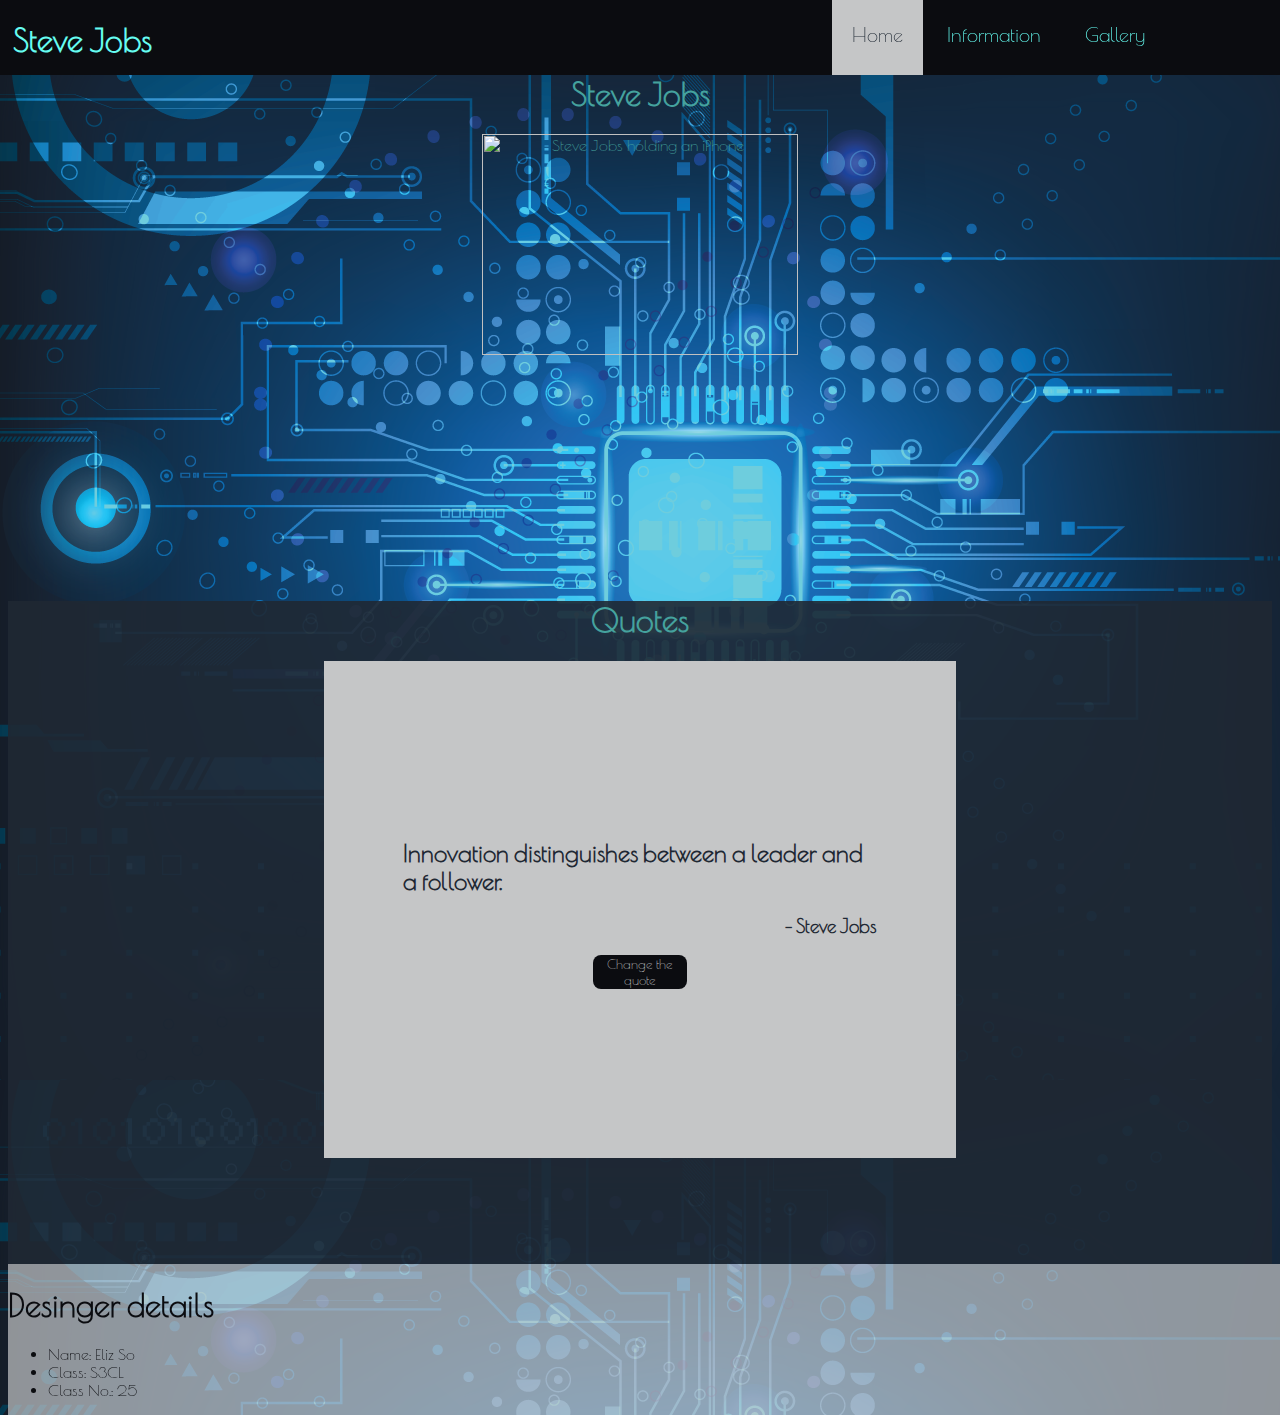
==== index.html @ 984afc43 "websites..." ====
<HTML>
    <head>
        <title>Steve Jobs - home</title>
        <link rel="stylesheet" type="text/css" href="style.css">
        <link href="https://fonts.googleapis.com/css?family=Poiret+One" rel="stylesheet">
        
    </head>
    <body>
        <div class="header">
            <div class="leftTopCorner">
                <h1>Steve Jobs</h1>
            </div>
            
            <div class="righttopcorner">
               <a class=selected href="index.html">Home</a>
               <a href="content.html">Information</a>
               <a href="gallary.html">Gallery</a>
            </div>
        </div>        
        <div class="image">
                <h1>Steve Jobs</h1>
                <img  src="https://us-east-1.tchyn.io/snopes-production/uploads/2015/11/steve-jobs.jpg" alt="Steve Jobs holding an iPhone" style="width:50%"/>
        </div>
        <div class="outerQuote">
            <h1 style="color: #45a29e; text-align: center;">Quotes</h1>
            <div class="quote">
                <div class="innerQuote">
                    <h2 class="quote" id="quote">Innovation distinguishes between a leader and a follower.</h2>
                    <h3 style="text-align: right">- Steve Jobs</h3>
                    <button id="randomQuote" onclick="randomQuote()">Change the quote</button>
                </div>
                
            </div>
        </div>
        <div class="designer">
            <h1>Desinger details</h1>
            <ul>
                <li>Name: Eliz So</li>
                <li>Class: S3CL</li>
                <li>Class No.: 25</li>
            </ul>

        </div>
            
    </body>
    <script>
        var quotes = ["Innovation distinguishes between a leader and a follower.", "Design is not just what it looks like and feels like. Design is how it works.", "It's not a faith in technology. It's a faith in people.", "Sometimes life hits you in the head with a brick. Don't lose faith.", "Great things in business are never done by one person. They're done by a team of people.", "Things don't have to change the world to be important."];
        function randomQuote() {
            
            quote = quotes[Math.floor(Math.random()*quotes.length)];
            document.getElementById("quote").innerHTML = quote;
           
        }
    </script>
</HTML>
---- style.css ----
body{
    font-family: 'Poiret One', cursive;
    background-image: url("bg.png")
}
.header{
    height: 75px;
    width: 100%;
    position: fixed;
    background-color: #0b0c10; 
    color: #66fcf1;
    top: 0px;
    left: 0px;
}
.righttopcorner{
    position: fixed;
    top:22.5px;
    right: 0%;
    height: 100%;
    width: 35%;
    display: inline;
}
.leftTopCorner{
    position: absolute;
    left:1%;
}
a{
    color: #66fcf1;
    height: 75px;
    width: 100px;
    font-size: 20px;
    margin: 0 0 0 0;
    display: inline;
    text-decoration: none;
    padding: 29.5px 20px;
    text-align: center;
}
a.selected{
    background-color:#c5c6c7;
    color: #1f2833;
}
a:hover{
    color: #45a29e;
    background-color: #1f2833;
}
div.quote{
    background-color: #c5c6c7;
    color: #1f2833;
    width: 50%;
    height: 75%;
    margin: 0 auto;
}
div.innerQuote{
    margin: auto;   
    width: 75%;
    height: 50%;
    padding: 25% 0; 
}
div.outerQuote{
    background-color: rgba(31, 40, 51, 0.9);
    width: 100%;
    height: 75%;
    margin: 0px;

}

div.image{
    margin-top:75px;
    color: #45a29e;
    text-align: center;
    margin-bottom: 25px;
}

div.designer{
    
    width: 100%;
    position: absolute;
    background-color: rgba(197, 198, 199, 0.7);
    color: #0b0c10;

    margin: 0;
}

#randomQuote{

    margin-bottom: 5%;
    margin-left: 40%;
    margin-right: 40%;
    width: 20%;
    background-color: #0b0c10;
    color: #c5c6c7;
    border: none;
    font-family: 'Poiret One', cursive;
    text-decoration: none;
    border-radius: 8px;

}
#randomQuote:hover{

    background-color: #c5c6c7;
    color: #0b0c10;
    border: 2px solid #0b0c10;

}
.factsHeader{
    margin-top: 75px;
    color: #45a29e;
    text-align: center;
}
.personalFacts{
    background-color: rgba(197, 198, 199, 0.7);
    width: 100%;
    overflow:auto;

}
.steveJobsGIF{
    float:right;
    top:0px;
    height:30%;
    
}
/*
#0b0c10
#1f2833
#c5c6c7
#66fcf1
#45a29e
*/
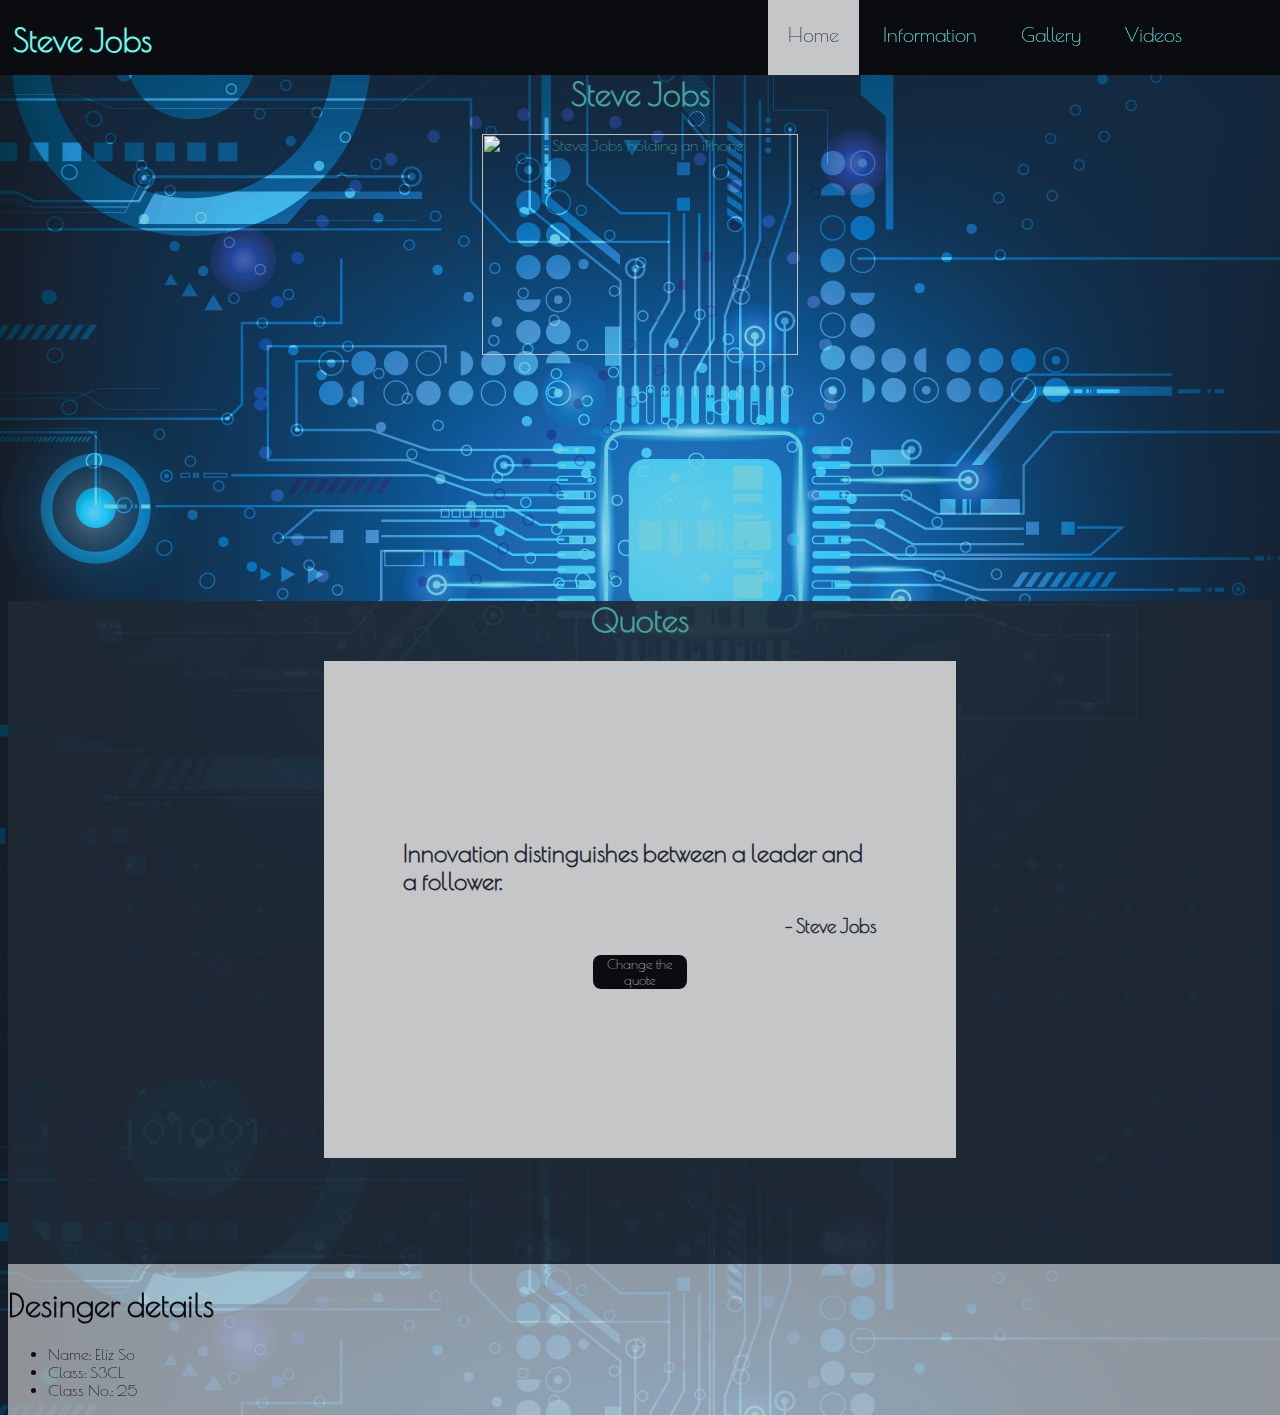
==== commit 957a1457: "added video.html" ====
--- a/index.html
+++ b/index.html
@@ -15,6 +15,7 @@
                <a class=selected href="index.html">Home</a>
                <a href="content.html">Information</a>
                <a href="gallary.html">Gallery</a>
+               <a href="video.html">Videos</a>
             </div>
         </div>        
         <div class="image">
--- a/style.css
+++ b/style.css
@@ -16,7 +16,7 @@
     top:22.5px;
     right: 0%;
     height: 100%;
-    width: 35%;
+    width: 40%;
     display: inline;
 }
 .leftTopCorner{
@@ -109,15 +109,106 @@
 .personalFacts{
     background-color: rgba(197, 198, 199, 0.7);
     width: 100%;
-    overflow:auto;
-
-}
+    margin: 0px;
+    height:35%;
+    bottom: 0px;
+    overflow: hidden;
+
+}
+
+
 .steveJobsGIF{
     float:right;
     top:0px;
-    height:30%;
+    height:95%;    
+}
+.details{
+    background-color: rgba(31, 40, 51, 0.9);
+    width:100%;
+    color:#45a29e;
+    margin: 0px;
+    text-align: center;
+    overflow: hidden;
+
+}
+article{
+    width: 60%;
+    margin:5% 20%;
+    text-align: left;
+    background-color: rgba(11, 12, 16, 0.9);
+   
+}
+a.wiki{
+    font-size:16px;
+    width: 10%;
+}
+a.wiki:hover{
+    background-color: rgba(197, 198, 199, 0);
+}
+
+#slideshow{
+    width: 400px;
+    height: 300px;
+    border: 10px solid white ;
+    margin:0px auto;
     
 }
+
+#divSlideshow{
+   width: 520px;
+   height: 320px;
+   margin: 75px auto;
+
+   
+}
+
+.dot {
+    cursor: pointer;
+    height: 15px;
+    width: 15px;
+    margin: 10px 2px;
+    background-color: #c5c6c7;
+    border-radius: 50%;
+    display: inline-block;
+    transition: background-color 0.6s ease;
+  }
+  
+.active, .dot:hover {
+    background-color: #1f2833;
+}
+
+.dots{
+    margin-top: 10px;
+    background-color: rgba(31, 40, 51, 0.7);
+    width: 80%;
+    margin: 0px auto;
+    height: 35px;
+}
+.arrow{
+    height:35px;
+    font-size: 30px;
+    width:15px;
+    text-align: center;
+    vertical-align: middle;
+    color: #66fcf1;
+    transition: color 0.6s ease;
+    position: relative;
+
+
+}
+.active, .arrow:hover {
+    color: #45a29e;
+
+}
+.caption{
+    width: 80%;
+    margin: 0px auto;
+    text-align: center;
+    background-color: rgba(11, 12, 16, 0.7);
+    height: 35px;
+    color: #66fcf1;
+}
+
 /*
 #0b0c10
 #1f2833
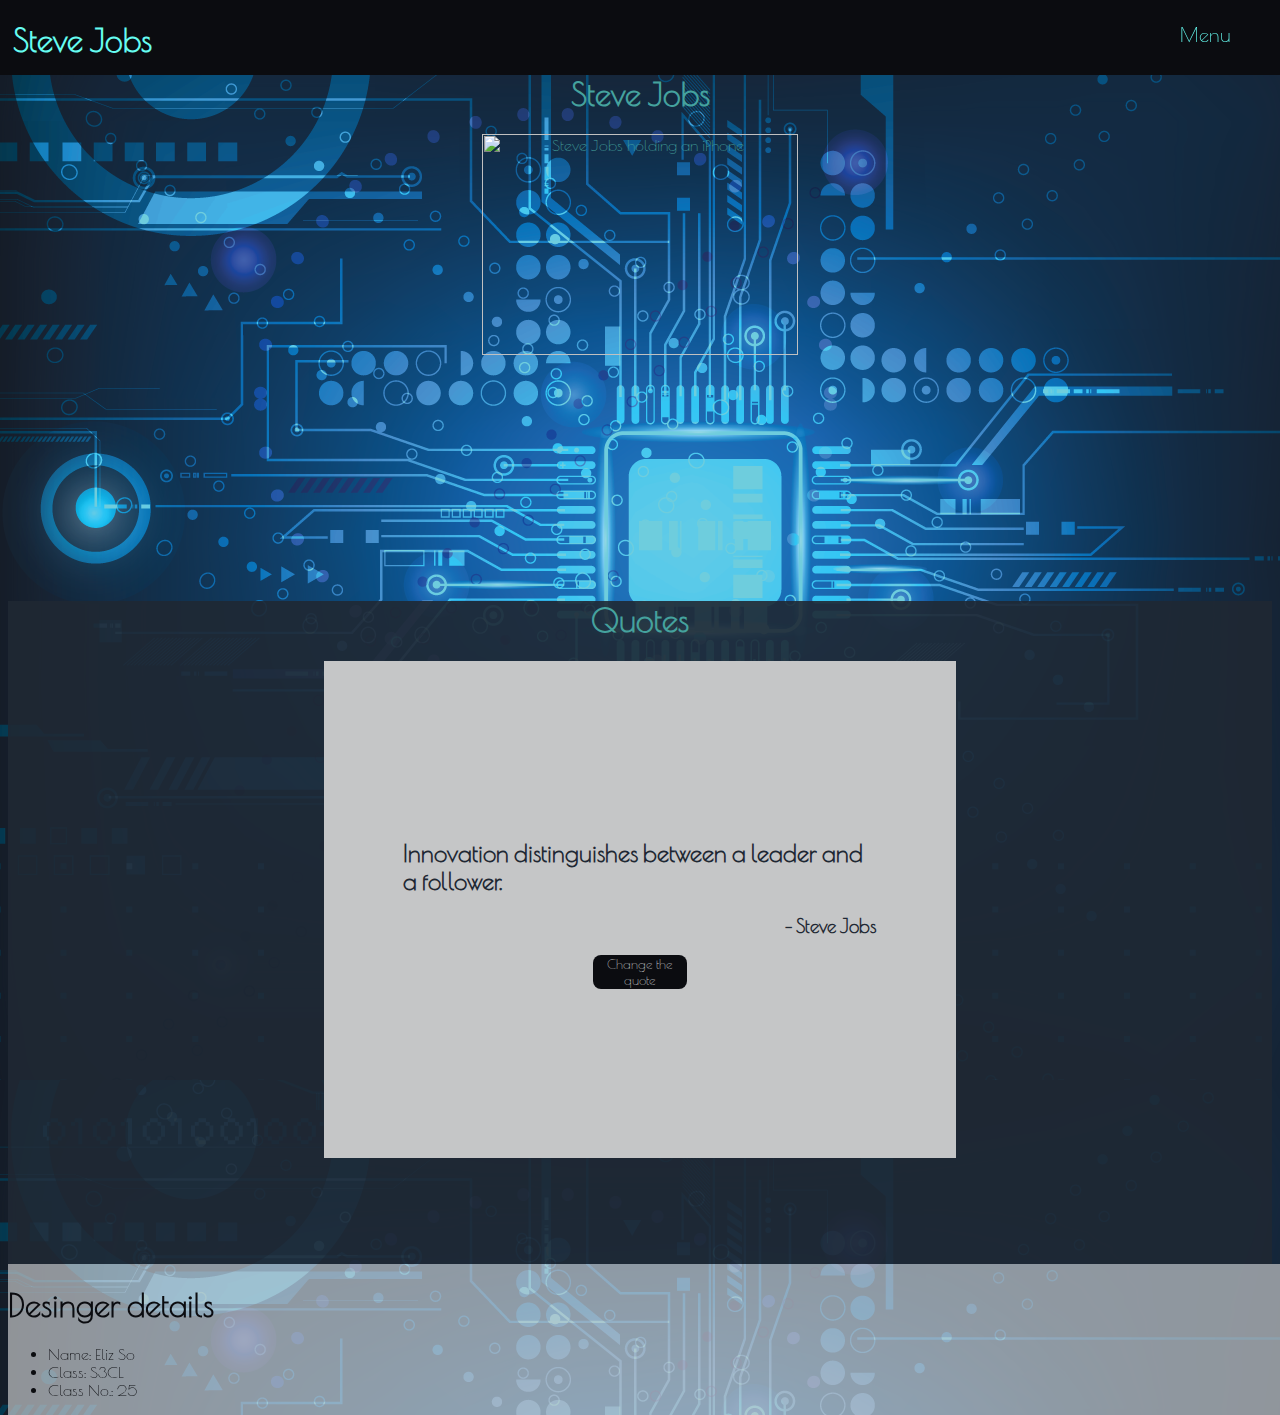
==== commit a3eb3b9d: "dropdown menu" ====
--- a/index.html
+++ b/index.html
@@ -12,11 +12,18 @@
             </div>
             
             <div class="righttopcorner">
-               <a class=selected href="index.html">Home</a>
-               <a href="content.html">Information</a>
-               <a href="gallary.html">Gallery</a>
-               <a href="video.html">Videos</a>
-            </div>
+                    <div id="dropbtn" class="dropbtn" >
+                        <a href="#" >Menu</a>
+                    </div>
+                    
+                    <div class="dropdown-content">
+                        <a class="dropdown-option" href="index.html">Home</a>
+                        <a class="dropdown-option" href="content.html">Information</a>
+                        <a class="dropdown-option" href="gallary.html">Gallery</a>
+                        <a class="dropdown-option" href="video.html">Videos</a>
+                    </div>
+                    
+                </div>
         </div>        
         <div class="image">
                 <h1>Steve Jobs</h1>
--- a/style.css
+++ b/style.css
@@ -16,9 +16,42 @@
     top:22.5px;
     right: 0%;
     height: 100%;
-    width: 40%;
-    display: inline;
-}
+   
+    
+}
+.dropbtn{
+    width:150px;
+    text-align: center;
+}
+.dropdown-content{
+    background-color:#c5c6c7;
+    z-index: 1;
+    width: 100%;
+    left: 0px;
+    margin-top: 29.5px;
+    display: none;
+}
+.dropbtn:hover + .dropdown-content{
+    color: #1f2833;
+    display: block;
+   
+}
+.dropdown-content:hover{
+    color: #1f2833;
+    display: block;
+}
+.dropdown-content a{
+    color: #1f2833;
+    display: block;
+    width: 150px;
+    margin: 0;
+    padding: 5px 0px;
+    font-size: 18px;
+    height: 22%;
+}
+
+
+
 .leftTopCorner{
     position: absolute;
     left:1%;
@@ -29,15 +62,11 @@
     width: 100px;
     font-size: 20px;
     margin: 0 0 0 0;
-    display: inline;
     text-decoration: none;
     padding: 29.5px 20px;
     text-align: center;
 }
-a.selected{
-    background-color:#c5c6c7;
-    color: #1f2833;
-}
+
 a:hover{
     color: #45a29e;
     background-color: #1f2833;
@@ -209,6 +238,21 @@
     color: #66fcf1;
 }
 
+.video{
+    margin:75px auto;
+    width: 560px;
+    text-align: center;
+
+}
+.outerVideo{
+    width: 100%;
+    background-color: rgba(197, 198, 199, 0.7);
+    height: 370px;
+}
+.vidTitle{
+    margin-top: 5px;
+    height: 20px;
+}
 /*
 #0b0c10
 #1f2833
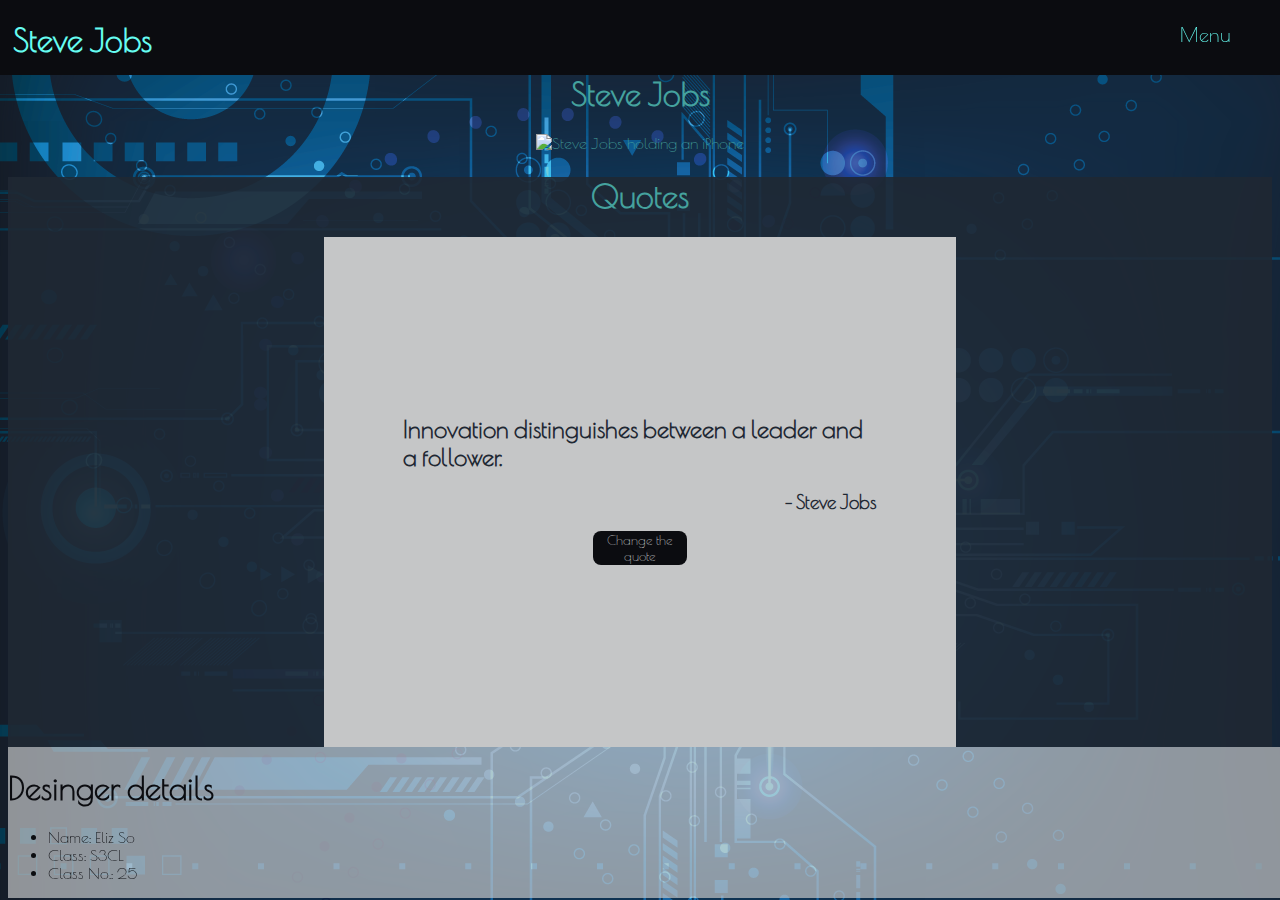
==== commit 20f90153: "doctype + gallery" ====
--- a/index.html
+++ b/index.html
@@ -1,3 +1,4 @@
+<!DOCTYPE html>
 <HTML>
     <head>
         <title>Steve Jobs - home</title>
